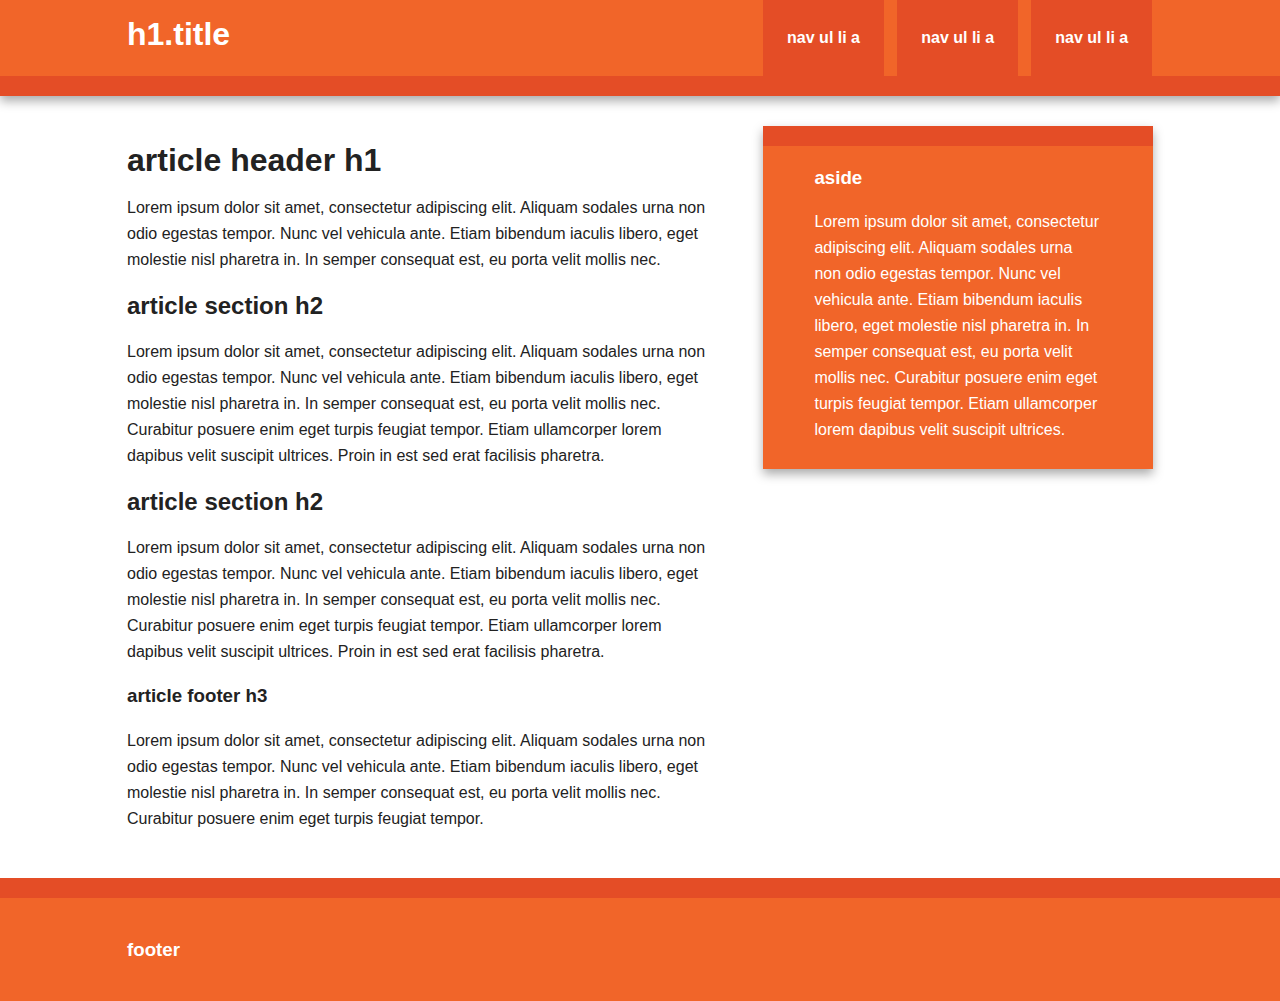
==== index.html @ 9cd002f9 "init commit" ====
<!DOCTYPE html>
<html class="no-js">
    <head>
        <meta charset="utf-8">
        <meta http-equiv="X-UA-Compatible" content="IE=edge,chrome=1">
        <title></title>
        <meta name="description" content="">
        <meta name="viewport" content="width=device-width, initial-scale=1">

        <link rel="stylesheet" href="css/normalize.min.css">
        <link rel="stylesheet" href="css/main.css">

        <script src="js/vendor/modernizr-2.6.2-respond-1.1.0.min.js"></script>
    </head>
    <body>

        <div class="header-container">
            <header class="wrapper clearfix">
                <h1 class="title">h1.title</h1>
                <nav>
                    <ul>
                        <li><a href="#">nav ul li a</a></li>
                        <li><a href="#">nav ul li a</a></li>
                        <li><a href="#">nav ul li a</a></li>
                    </ul>
                </nav>
            </header>
        </div>

        <div class="main-container">
            <div class="main wrapper clearfix">

                <article>
                    <header>
                        <h1>article header h1</h1>
                        <p>Lorem ipsum dolor sit amet, consectetur adipiscing elit. Aliquam sodales urna non odio egestas tempor. Nunc vel vehicula ante. Etiam bibendum iaculis libero, eget molestie nisl pharetra in. In semper consequat est, eu porta velit mollis nec.</p>
                    </header>
                    <section>
                        <h2>article section h2</h2>
                        <p>Lorem ipsum dolor sit amet, consectetur adipiscing elit. Aliquam sodales urna non odio egestas tempor. Nunc vel vehicula ante. Etiam bibendum iaculis libero, eget molestie nisl pharetra in. In semper consequat est, eu porta velit mollis nec. Curabitur posuere enim eget turpis feugiat tempor. Etiam ullamcorper lorem dapibus velit suscipit ultrices. Proin in est sed erat facilisis pharetra.</p>
                    </section>
                    <section>
                        <h2>article section h2</h2>
                        <p>Lorem ipsum dolor sit amet, consectetur adipiscing elit. Aliquam sodales urna non odio egestas tempor. Nunc vel vehicula ante. Etiam bibendum iaculis libero, eget molestie nisl pharetra in. In semper consequat est, eu porta velit mollis nec. Curabitur posuere enim eget turpis feugiat tempor. Etiam ullamcorper lorem dapibus velit suscipit ultrices. Proin in est sed erat facilisis pharetra.</p>
                    </section>
                    <footer>
                        <h3>article footer h3</h3>
                        <p>Lorem ipsum dolor sit amet, consectetur adipiscing elit. Aliquam sodales urna non odio egestas tempor. Nunc vel vehicula ante. Etiam bibendum iaculis libero, eget molestie nisl pharetra in. In semper consequat est, eu porta velit mollis nec. Curabitur posuere enim eget turpis feugiat tempor.</p>
                    </footer>
                </article>

                <aside>
                    <h3>aside</h3>
                    <p>Lorem ipsum dolor sit amet, consectetur adipiscing elit. Aliquam sodales urna non odio egestas tempor. Nunc vel vehicula ante. Etiam bibendum iaculis libero, eget molestie nisl pharetra in. In semper consequat est, eu porta velit mollis nec. Curabitur posuere enim eget turpis feugiat tempor. Etiam ullamcorper lorem dapibus velit suscipit ultrices.</p>
                </aside>

            </div> <!-- #main -->
        </div> <!-- #main-container -->

        <div class="footer-container">
            <footer class="wrapper">
                <h3>footer</h3>
            </footer>
        </div>

        <script src="//ajax.googleapis.com/ajax/libs/jquery/1.11.0/jquery.min.js"></script>
        <script>window.jQuery || document.write('<script src="js/vendor/jquery-1.11.0.min.js"><\/script>')</script>

        <script src="js/main.js"></script>
    </body>
</html>
---- css/main.css ----
/*! HTML5 Boilerplate v4.3.0 | MIT License | http://h5bp.com/ */

html,
button,
input,
select,
textarea {
    color: #222;
}

html {
    font-size: 1em;
    line-height: 1.4;
}

::-moz-selection {
    background: #b3d4fc;
    text-shadow: none;
}

::selection {
    background: #b3d4fc;
    text-shadow: none;
}

hr {
    display: block;
    height: 1px;
    border: 0;
    border-top: 1px solid #ccc;
    margin: 1em 0;
    padding: 0;
}

audio,
canvas,
img,
video {
    vertical-align: middle;
}

fieldset {
    border: 0;
    margin: 0;
    padding: 0;
}

textarea {
    resize: vertical;
}

.browsehappy {
    margin: 0.2em 0;
    background: #ccc;
    color: #000;
    padding: 0.2em 0;
}


/* ===== Initializr Styles ==================================================
   Author: Jonathan Verrecchia - verekia.com/initializr/responsive-template
   ========================================================================== */

body {
    font: 16px/26px Helvetica, Helvetica Neue, Arial;
}

.wrapper {
    width: 90%;
    margin: 0 5%;
}

/* ===================
    ALL: Orange Theme
   =================== */

.header-container {
    border-bottom: 20px solid #e44d26;
}

.footer-container,
.main aside {
    border-top: 20px solid #e44d26;
}

.header-container,
.footer-container,
.main aside {
    background: #f16529;
}

.title {
    color: white;
}

/* ==============
    MOBILE: Menu
   ============== */

nav ul {
    margin: 0;
    padding: 0;
}

nav a {
    display: block;
    margin-bottom: 10px;
    padding: 15px 0;

    text-align: center;
    text-decoration: none;
    font-weight: bold;

    color: white;
    background: #e44d26;
}

nav a:hover,
nav a:visited {
    color: white;
}

nav a:hover {
    text-decoration: underline;
}

/* ==============
    MOBILE: Main
   ============== */

.main {
    padding: 30px 0;
}

.main article h1 {
    font-size: 2em;
}

.main aside {
    color: white;
    padding: 0px 5% 10px;
}

.footer-container footer {
    color: white;
    padding: 20px 0;
}

/* ===============
    ALL: IE Fixes
   =============== */

.ie7 .title {
    padding-top: 20px;
}

/* ==========================================================================
   Author's custom styles
   ========================================================================== */















/* ==========================================================================
   Media Queries
   ========================================================================== */

@media only screen and (min-width: 480px) {

/* ====================
    INTERMEDIATE: Menu
   ==================== */

    nav a {
        float: left;
        width: 27%;
        margin: 0 1.7%;
        padding: 25px 2%;
        margin-bottom: 0;
    }

    nav li:first-child a {
        margin-left: 0;
    }

    nav li:last-child a {
        margin-right: 0;
    }

/* ========================
    INTERMEDIATE: IE Fixes
   ======================== */

    nav ul li {
        display: inline;
    }

    .oldie nav a {
        margin: 0 0.7%;
    }
}

@media only screen and (min-width: 768px) {

/* ====================
    WIDE: CSS3 Effects
   ==================== */

    .header-container,
    .main aside {
        -webkit-box-shadow: 0 5px 10px #aaa;
           -moz-box-shadow: 0 5px 10px #aaa;
                box-shadow: 0 5px 10px #aaa;
    }

/* ============
    WIDE: Menu
   ============ */

    .title {
        float: left;
    }

    nav {
        float: right;
        width: 38%;
    }

/* ============
    WIDE: Main
   ============ */

    .main article {
        float: left;
        width: 57%;
    }

    .main aside {
        float: right;
        width: 28%;
    }
}

@media only screen and (min-width: 1140px) {

/* ===============
    Maximal Width
   =============== */

    .wrapper {
        width: 1026px; /* 1140px - 10% for margins */
        margin: 0 auto;
    }
}

/* ==========================================================================
   Helper classes
   ========================================================================== */

.ir {
    background-color: transparent;
    border: 0;
    overflow: hidden;
    *text-indent: -9999px;
}

.ir:before {
    content: "";
    display: block;
    width: 0;
    height: 150%;
}

.hidden {
    display: none !important;
    visibility: hidden;
}

.visuallyhidden {
    border: 0;
    clip: rect(0 0 0 0);
    height: 1px;
    margin: -1px;
    overflow: hidden;
    padding: 0;
    position: absolute;
    width: 1px;
}

.visuallyhidden.focusable:active,
.visuallyhidden.focusable:focus {
    clip: auto;
    height: auto;
    margin: 0;
    overflow: visible;
    position: static;
    width: auto;
}

.invisible {
    visibility: hidden;
}

.clearfix:before,
.clearfix:after {
    content: " ";
    display: table;
}

.clearfix:after {
    clear: both;
}

.clearfix {
    *zoom: 1;
}

/* ==========================================================================
   Print styles
   ========================================================================== */

@media print {
    * {
        background: transparent !important;
        color: #000 !important;
        box-shadow: none !important;
        text-shadow: none !important;
    }

    a,
    a:visited {
        text-decoration: underline;
    }

    a[href]:after {
        content: " (" attr(href) ")";
    }

    abbr[title]:after {
        content: " (" attr(title) ")";
    }

    .ir a:after,
    a[href^="javascript:"]:after,
    a[href^="#"]:after {
        content: "";
    }

    pre,
    blockquote {
        border: 1px solid #999;
        page-break-inside: avoid;
    }

    thead {
        display: table-header-group;
    }

    tr,
    img {
        page-break-inside: avoid;
    }

    img {
        max-width: 100% !important;
    }

    @page {
        margin: 0.5cm;
    }

    p,
    h2,
    h3 {
        orphans: 3;
        widows: 3;
    }

    h2,
    h3 {
        page-break-after: avoid;
    }
}
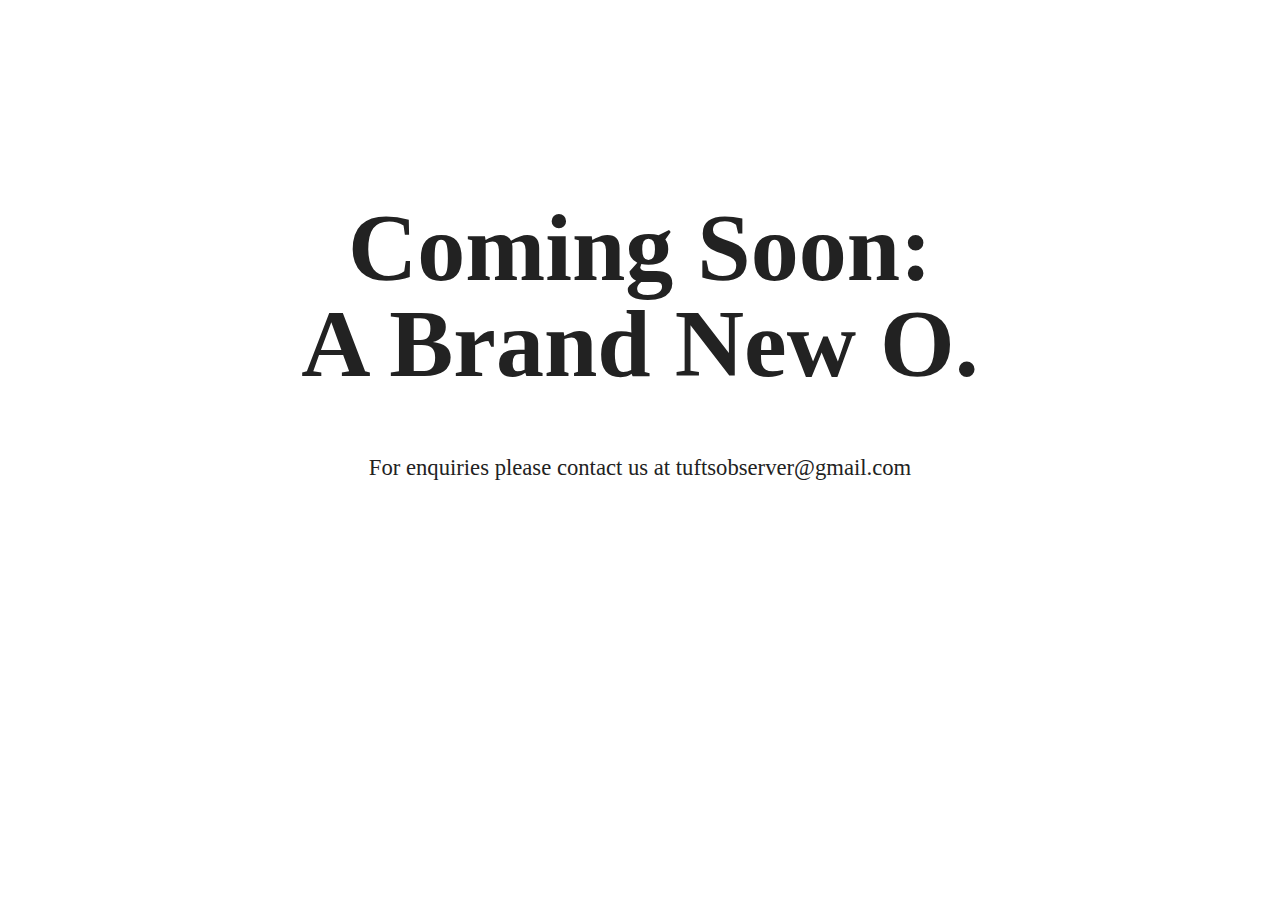
==== commit 65a4a6c3: "added text and basic style" ====
--- a/index.html
+++ b/index.html
@@ -14,54 +14,20 @@
     </head>
     <body>
 
-        <div class="header-container">
-            <header class="wrapper clearfix">
-                <h1 class="title">h1.title</h1>
-                <nav>
-                    <ul>
-                        <li><a href="#">nav ul li a</a></li>
-                        <li><a href="#">nav ul li a</a></li>
-                        <li><a href="#">nav ul li a</a></li>
-                    </ul>
-                </nav>
-            </header>
-        </div>
 
         <div class="main-container">
             <div class="main wrapper clearfix">
-
-                <article>
-                    <header>
-                        <h1>article header h1</h1>
-                        <p>Lorem ipsum dolor sit amet, consectetur adipiscing elit. Aliquam sodales urna non odio egestas tempor. Nunc vel vehicula ante. Etiam bibendum iaculis libero, eget molestie nisl pharetra in. In semper consequat est, eu porta velit mollis nec.</p>
-                    </header>
-                    <section>
-                        <h2>article section h2</h2>
-                        <p>Lorem ipsum dolor sit amet, consectetur adipiscing elit. Aliquam sodales urna non odio egestas tempor. Nunc vel vehicula ante. Etiam bibendum iaculis libero, eget molestie nisl pharetra in. In semper consequat est, eu porta velit mollis nec. Curabitur posuere enim eget turpis feugiat tempor. Etiam ullamcorper lorem dapibus velit suscipit ultrices. Proin in est sed erat facilisis pharetra.</p>
-                    </section>
-                    <section>
-                        <h2>article section h2</h2>
-                        <p>Lorem ipsum dolor sit amet, consectetur adipiscing elit. Aliquam sodales urna non odio egestas tempor. Nunc vel vehicula ante. Etiam bibendum iaculis libero, eget molestie nisl pharetra in. In semper consequat est, eu porta velit mollis nec. Curabitur posuere enim eget turpis feugiat tempor. Etiam ullamcorper lorem dapibus velit suscipit ultrices. Proin in est sed erat facilisis pharetra.</p>
-                    </section>
-                    <footer>
-                        <h3>article footer h3</h3>
-                        <p>Lorem ipsum dolor sit amet, consectetur adipiscing elit. Aliquam sodales urna non odio egestas tempor. Nunc vel vehicula ante. Etiam bibendum iaculis libero, eget molestie nisl pharetra in. In semper consequat est, eu porta velit mollis nec. Curabitur posuere enim eget turpis feugiat tempor.</p>
-                    </footer>
-                </article>
-
-                <aside>
-                    <h3>aside</h3>
-                    <p>Lorem ipsum dolor sit amet, consectetur adipiscing elit. Aliquam sodales urna non odio egestas tempor. Nunc vel vehicula ante. Etiam bibendum iaculis libero, eget molestie nisl pharetra in. In semper consequat est, eu porta velit mollis nec. Curabitur posuere enim eget turpis feugiat tempor. Etiam ullamcorper lorem dapibus velit suscipit ultrices.</p>
-                </aside>
-
+                <div class="coming-soon">
+                    <h1>Coming Soon:
+                    <br>
+                    A Brand New O.</h1>
+                    
+                    <p class="subtitle">For enquiries please contact us at tuftsobserver@gmail.com</p>
+                    
+                </div>
             </div> <!-- #main -->
         </div> <!-- #main-container -->
 
-        <div class="footer-container">
-            <footer class="wrapper">
-                <h3>footer</h3>
-            </footer>
-        </div>
 
         <script src="//ajax.googleapis.com/ajax/libs/jquery/1.11.0/jquery.min.js"></script>
         <script>window.jQuery || document.write('<script src="js/vendor/jquery-1.11.0.min.js"><\/script>')</script>
--- a/css/main.css
+++ b/css/main.css
@@ -1,3 +1,19 @@
+/* ==========================================================================
+   Observer styles
+   ========================================================================== */
+
+.coming-soon {
+    font-family: "Helvetica Neue";
+    line-height: 1;
+}
+
+.subtitle {
+    font-family: "Helvetica Neue";
+    font-size: 17pt;
+    font-weight: 300;
+}
+
+
 /*! HTML5 Boilerplate v4.3.0 | MIT License | http://h5bp.com/ */
 
 html,
@@ -97,6 +113,7 @@
     MOBILE: Menu
    ============== */
 
+
 nav ul {
     margin: 0;
     padding: 0;
@@ -128,6 +145,12 @@
     MOBILE: Main
    ============== */
 
+.coming-soon {
+    text-align: left;
+    font-size: 24pt;
+}
+
+
 .main {
     padding: 30px 0;
 }
@@ -146,6 +169,7 @@
     padding: 20px 0;
 }
 
+
 /* ===============
     ALL: IE Fixes
    =============== */
@@ -154,23 +178,6 @@
     padding-top: 20px;
 }
 
-/* ==========================================================================
-   Author's custom styles
-   ========================================================================== */
-
-
-
-
-
-
-
-
-
-
-
-
-
-
 
 /* ==========================================================================
    Media Queries
@@ -182,6 +189,16 @@
     INTERMEDIATE: Menu
    ==================== */
 
+.coming-soon {
+    text-align: center;
+    font-size: 48px;
+    font-family: "Helvetica Neue";
+    line-height: 1;
+}
+    
+.main {
+    transform: translateY(25%);
+}
     nav a {
         float: left;
         width: 27%;
@@ -190,6 +207,8 @@
         margin-bottom: 0;
     }
 
+    
+    
     nav li:first-child a {
         margin-left: 0;
     }
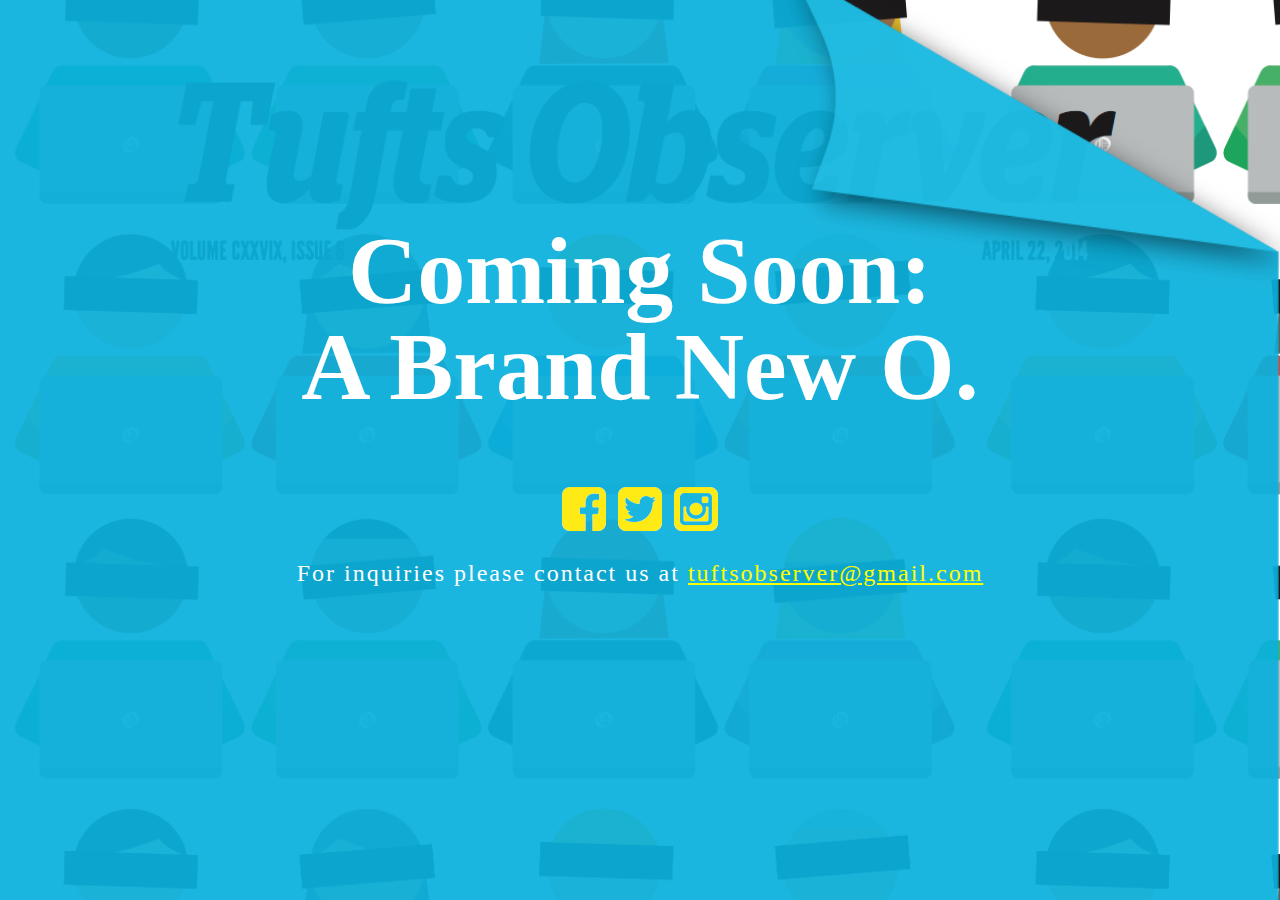
==== commit 2f840e15: "splash page v1" ====
--- a/index.html
+++ b/index.html
@@ -14,19 +14,26 @@
     </head>
     <body>
 
+        <div id="bg-overlay">
+            <div class="main-container">
+                <div class="main wrapper clearfix">
+                    <div class="coming-soon">
+                        <h1>Coming Soon:
+                        <br>
+                        A Brand New O.</h1>
+                        <div class="buttons">
+                            <a><img src="/img/fb.png"></a>
+                            <a><img src="/img/twitter.png"></a>
+                            <a><img src="/img/insta.png"></a>
+                        </div>
+                        <p class="subtitle">
+                            For inquiries please contact us at <a href="mailto:tuftsobserver@gmail.com">tuftsobserver@gmail.com</a>
+                        </p>
 
-        <div class="main-container">
-            <div class="main wrapper clearfix">
-                <div class="coming-soon">
-                    <h1>Coming Soon:
-                    <br>
-                    A Brand New O.</h1>
-                    
-                    <p class="subtitle">For enquiries please contact us at tuftsobserver@gmail.com</p>
-                    
-                </div>
-            </div> <!-- #main -->
-        </div> <!-- #main-container -->
+                    </div>
+                </div> <!-- #main -->
+            </div> <!-- #main-container -->
+        </div> <!-- bg overlay -->
 
 
         <script src="//ajax.googleapis.com/ajax/libs/jquery/1.11.0/jquery.min.js"></script>
--- a/css/main.css
+++ b/css/main.css
@@ -5,12 +5,54 @@
 .coming-soon {
     font-family: "Helvetica Neue";
     line-height: 1;
+    color: white;
 }
 
 .subtitle {
     font-family: "Helvetica Neue";
-    font-size: 17pt;
-    font-weight: 300;
+    font-weight: 100;
+    color: white;
+    letter-spacing: 2px;
+}
+
+.subtitle a {
+    color: yellow;
+}
+
+html { 
+    background: url(/img/bg.png) repeat center top fixed; 
+    -webkit-background-size: cover;
+    -moz-background-size: cover;
+    -o-background-size: cover;
+    background-size: cover;
+}
+
+#bg-overlay {
+    background: url(/img/blue.png) no-repeat center center fixed; 
+    -webkit-background-size: cover;
+    -moz-background-size: cover;
+    -o-background-size: cover;
+    background-size: cover;
+    position: absolute;
+    min-height: 100%;
+    min-width: 100%;
+}
+
+.buttons a {
+    cursor: pointer;
+    -webkit-filter:none;
+    filter:none;
+}
+
+.buttons a:hover {
+    -webkit-filter: grayscale(100%);
+    filter: grayscale(100%);
+    filter: gray;
+    /* IE 6-9 */
+    -moz-transition: all 0.2s ease-in;
+    -o-transition: all 0.2s ease-in;
+    -webkit-transition: all 0.2s ease-in;
+    transition: all 0.2s ease-in;
 }
 
 
@@ -147,7 +189,12 @@
 
 .coming-soon {
     text-align: left;
-    font-size: 24pt;
+    font-size: 30px;
+}
+
+.subtitle {
+    font-size: 17px;
+    line-height: 1.5;
 }
 
 
@@ -194,6 +241,10 @@
     font-size: 48px;
     font-family: "Helvetica Neue";
     line-height: 1;
+}
+
+.subtitle {
+    font-size: 24px;
 }
     
 .main {
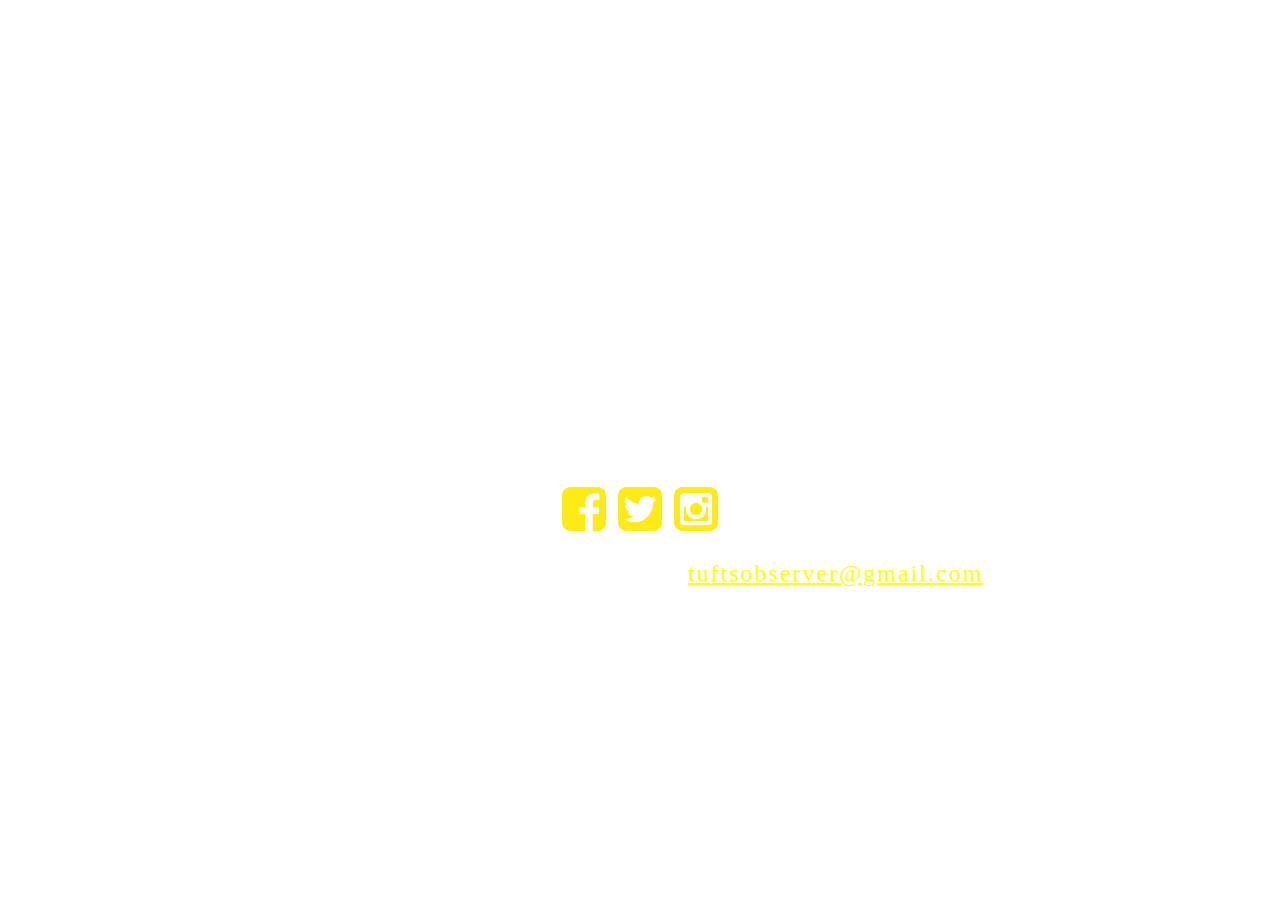
==== commit b97e2ad6: "changes for web hosting" ====
--- a/index.html
+++ b/index.html
@@ -22,9 +22,9 @@
                         <br>
                         A Brand New O.</h1>
                         <div class="buttons">
-                            <a><img src="/img/fb.png"></a>
-                            <a><img src="/img/twitter.png"></a>
-                            <a><img src="/img/insta.png"></a>
+                            <a href="https://www.facebook.com/tuftsobserver"><img src="img/fb.png"></a>
+                            <a href="https://www.twitter.com/tuftsobserver"><img src="img/twitter.png"></a>
+                            <a href="https://www.instagram.com/tuftsobserver"><img src="img/insta.png"></a>
                         </div>
                         <p class="subtitle">
                             For inquiries please contact us at <a href="mailto:tuftsobserver@gmail.com">tuftsobserver@gmail.com</a>
--- a/css/main.css
+++ b/css/main.css
@@ -20,7 +20,7 @@
 }
 
 html { 
-    background: url(/img/bg.png) repeat center top fixed; 
+    background: url('http://tuftsobserver.org/coming-soon/img/bg.png') repeat center top fixed; 
     -webkit-background-size: cover;
     -moz-background-size: cover;
     -o-background-size: cover;
@@ -28,7 +28,7 @@
 }
 
 #bg-overlay {
-    background: url(/img/blue.png) no-repeat center center fixed; 
+    background: url('http://tuftsobserver.org/coming-soon/img/blue.png') no-repeat center center fixed; 
     -webkit-background-size: cover;
     -moz-background-size: cover;
     -o-background-size: cover;
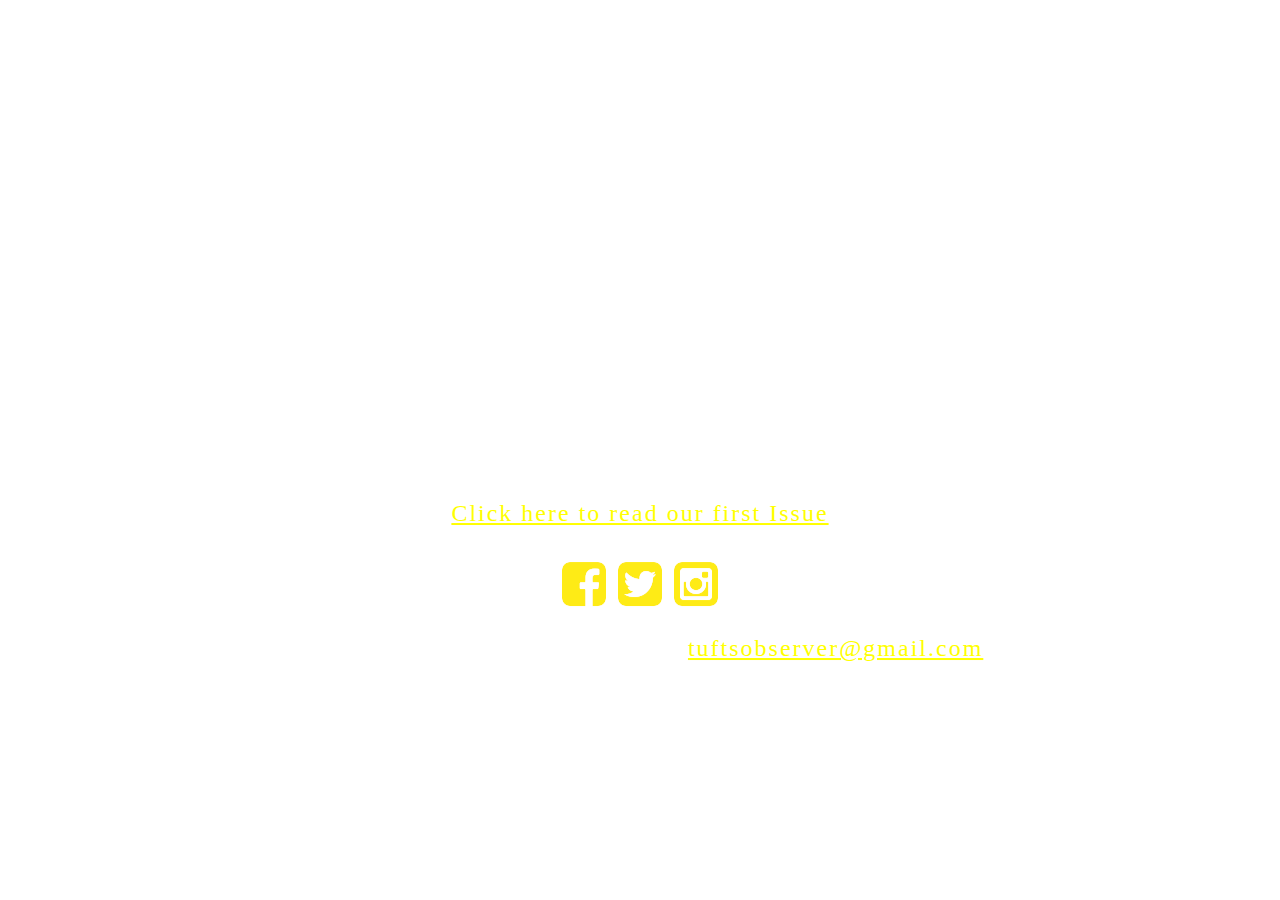
==== commit 35654220: "added link to first issue" ====
--- a/index.html
+++ b/index.html
@@ -21,6 +21,9 @@
                         <h1>Coming Soon:
                         <br>
                         A Brand New O.</h1>
+                        <p class="subtitle">
+                            <a href="http://issuu.com/tuftsobserver/docs/92938proofv1">Click here to read our first Issue</a>
+                        </p>
                         <div class="buttons">
                             <a href="https://www.facebook.com/tuftsobserver"><img src="img/fb.png"></a>
                             <a href="https://www.twitter.com/tuftsobserver"><img src="img/twitter.png"></a>
